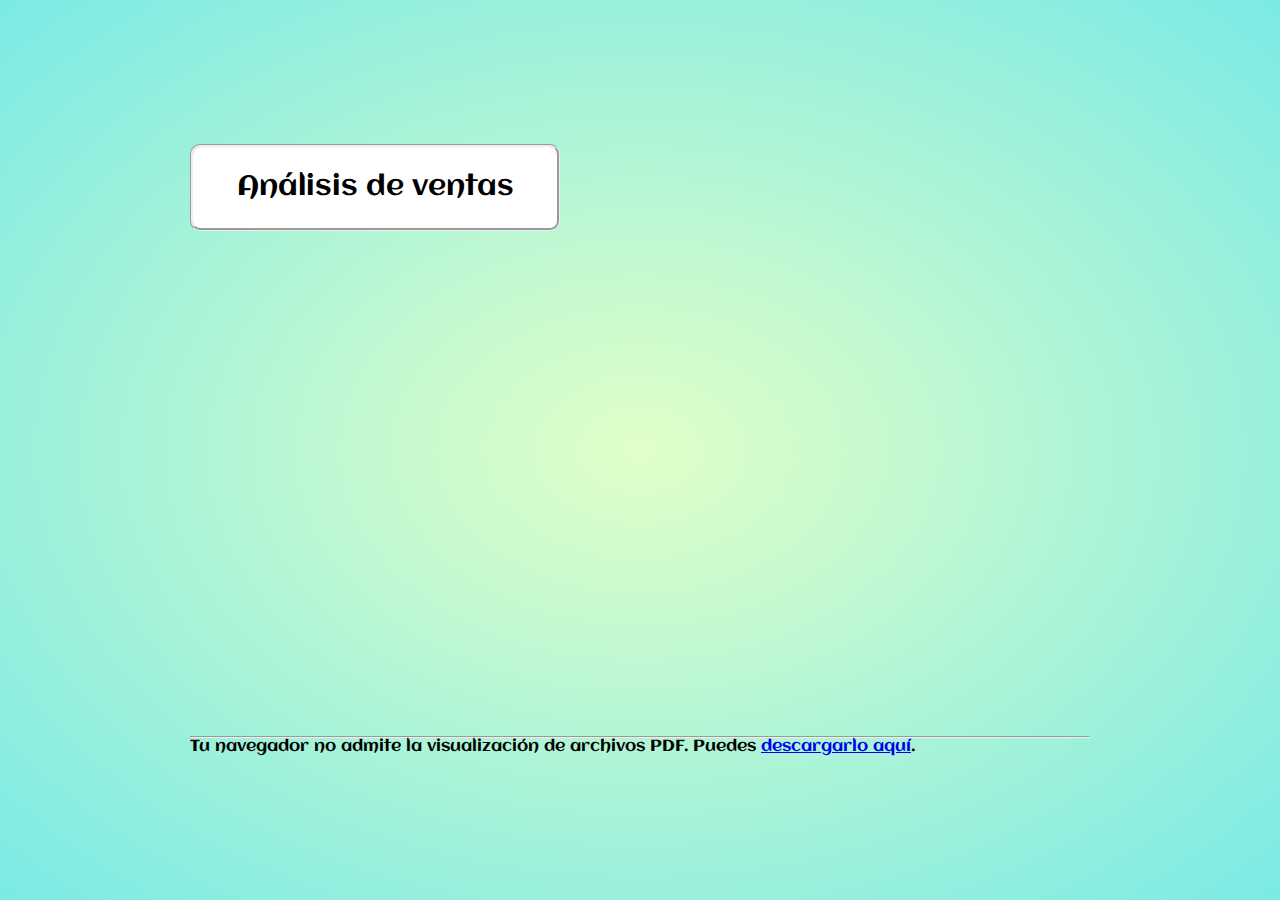
==== POWER-BI/POWERBI.html @ 66d0f1f7 "Add files via upload" ====
<!DOCTYPE html>
<html lang="en">
<head>
    <meta charset="UTF-8">
    <meta http-equiv="X-UA-Compatible" content="IE=edge">
    <meta name="viewport" content="width=device-width, initial-scale=1.0">
    <title>análisis de datos de Microsoft orientado a proporcionar visualizaciones interactivas</title>
    <link rel="stylesheet" href="POWERBI.css">
    <link rel="preconnect" href="https://fonts.googleapis.com">
<link rel="preconnect" href="https://fonts.gstatic.com" crossorigin>
<link href="https://fonts.googleapis.com/css2?family=Abril+Fatface&family=Aclonica&display=swap" rel="stylesheet">
</head>
<body>
    <section>
        <div class="envoltura">
            <header>Análisis de ventas</header>
        </div>
        <script src="script.js"></script>
            <div>
        
        <video width="900" height="500" autoplay muted  >
            <source src="videos/PORYECTO1POWERBI.mp4" type="video/mp4">
            Tu navegador no admite la reproducción de videos.
        </video>
        </div>
        <section>
    </section>
        <hr>
        <object data="PDF_/PROYECTO1.pdf" type="application/pdf" width="900" height="500">
            <p>Tu navegador no admite la visualización de archivos PDF. Puedes <a href="ruta_del_archivo.pdf">descargarlo aquí</a>.</p>
          </object>
          
    </section>
    

</body>

</html>
---- POWER-BI/POWERBI.css ----
*{
    margin:0;
    padding: 0;
    box-sizing: border-box;
    font-family: 'Aclonica', sans-serif;

}


body {
    display: flex;
    align-items: center;
    justify-content: center;
    min-height: 100vh;
    background: radial-gradient(rgb(225, 255, 200),#7beae5);
}

.envoltura {
    width: 370px;
    background: rgb(255, 255, 255) 30px;
    padding: 25px 30px;
    border-radius: 10px;
    border-style: groove;
  
}

.envoltura header {
    text-align: center;
    font-size: 28px;
    font-weight: 500;
}

.envoltura form {
    margin: 35px 0 20px;
}

form .row {
    display: flex;
    margin-bottom: 20px;
    flex-direction: column;
}

form .row label {
    font-size: 20   px;
    margin-bottom: 18px;
}

form :where(textarea, select,button) {
    outline: none;
    width:100%;
    border:none;
    border-radius: 5px;
}
form .row textarea {
    resize: none;
    height: 110px;
    font-size: 15px;
    padding: 8px 10px;
    border:1px solid  #999;
}
form .row .outer {
    height: 47px;
    display: flex;
    padding: 0 10px;
    align-items: center;
    border-radius: 5px;
    border:1px solid  #999;

}
 form .row select{
    font-size: 14px;
 }

 form button {
    height: 52px;
    margin-top: 10px;
    background:#65c494 ;
    font-size: 19px;
    cursor: pointer;
    color:#ffffff;
    
 }

 .boton28 {
    transition: background 0.4s;
 }

 .boton28:hover{
    background: rgb(245, 88, 103);

 }
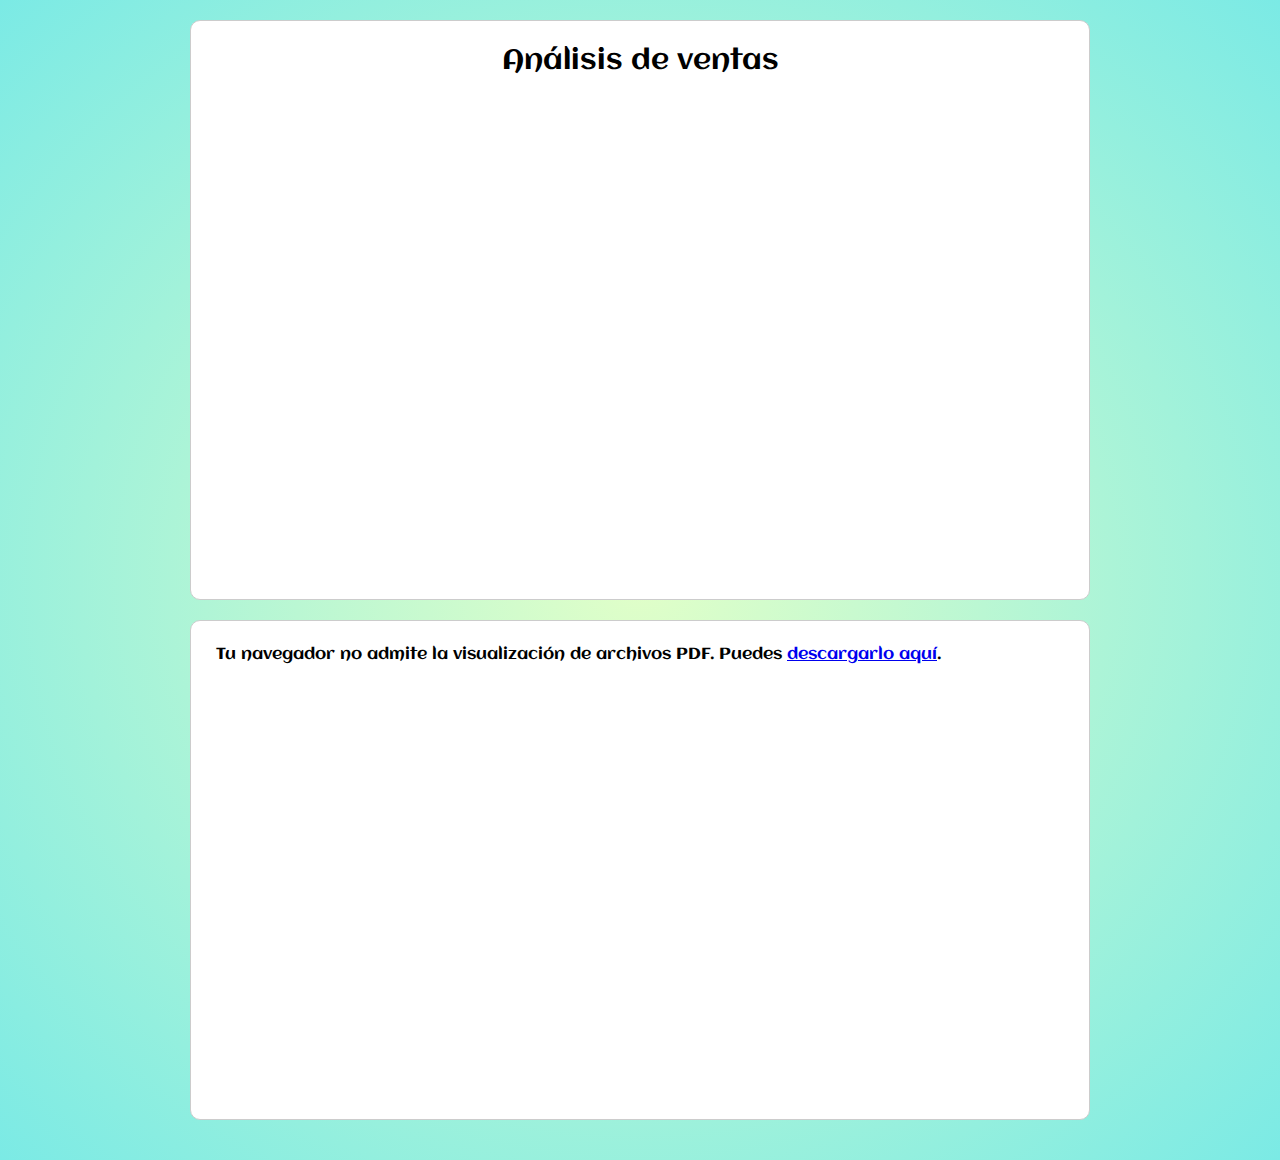
==== commit 16ab1ba3: "Update POWERBI.html" ====
--- a/POWER-BI/POWERBI.html
+++ b/POWER-BI/POWERBI.html
@@ -2,37 +2,98 @@
 <html lang="en">
 <head>
     <meta charset="UTF-8">
-    <meta http-equiv="X-UA-Compatible" content="IE=edge">
     <meta name="viewport" content="width=device-width, initial-scale=1.0">
-    <title>análisis de datos de Microsoft orientado a proporcionar visualizaciones interactivas</title>
-    <link rel="stylesheet" href="POWERBI.css">
+    <title>Análisis de datos de Microsoft orientado a proporcionar visualizaciones interactivas</title>
     <link rel="preconnect" href="https://fonts.googleapis.com">
-<link rel="preconnect" href="https://fonts.gstatic.com" crossorigin>
-<link href="https://fonts.googleapis.com/css2?family=Abril+Fatface&family=Aclonica&display=swap" rel="stylesheet">
+    <link rel="preconnect" href="https://fonts.gstatic.com" crossorigin>
+    <link href="https://fonts.googleapis.com/css2?family=Abril+Fatface&family=Aclonica&display=swap" rel="stylesheet">
+    <style>
+        * {
+            margin: 0;
+            padding: 0;
+            box-sizing: border-box;
+            font-family: 'Aclonica', sans-serif;
+        }
+
+        body {
+            display: flex;
+            flex-direction: column;
+            align-items: center;
+            justify-content: center;
+            min-height: 100vh;
+            background: radial-gradient(rgb(225, 255, 200), #7beae5);
+            padding: 20px;
+        }
+
+        .wrapper {
+            width: 100%;
+            max-width: 900px;
+            background: rgb(255, 255, 255);
+            padding: 25px;
+            border-radius: 10px;
+            border: 1px solid #ccc;
+            margin-bottom: 20px;
+        }
+
+        header {
+            text-align: center;
+            font-size: 28px;
+            font-weight: 500;
+            margin-bottom: 20px;
+        }
+
+        .video-container {
+            position: relative;
+            width: 100%;
+            padding-bottom: 56.25%; /* 16:9 Aspect Ratio */
+        }
+
+        .video-container video {
+            position: absolute;
+            top: 0;
+            left: 0;
+            width: 100%;
+            height: 100%;
+        }
+
+        .pdf-container {
+            width: 100%;
+            height: 500px;
+            max-width: 900px;
+        }
+
+        @media (max-width: 768px) {
+            .wrapper {
+                padding: 15px;
+            }
+
+            header {
+                font-size: 24px;
+            }
+
+            .pdf-container {
+                height: 400px;
+            }
+        }
+    </style>
 </head>
 <body>
-    <section>
-        <div class="envoltura">
-            <header>Análisis de ventas</header>
+    <div class="wrapper">
+        <header>Análisis de ventas</header>
+        <div class="video-container">
+            <video autoplay muted>
+                <source src="videos/PORYECTO1POWERBI.mp4" type="video/mp4">
+                Tu navegador no admite la reproducción de videos.
+            </video>
         </div>
-        <script src="script.js"></script>
-            <div>
-        
-        <video width="900" height="500" autoplay muted  >
-            <source src="videos/PORYECTO1POWERBI.mp4" type="video/mp4">
-            Tu navegador no admite la reproducción de videos.
-        </video>
-        </div>
-        <section>
-    </section>
-        <hr>
-        <object data="PDF_/PROYECTO1.pdf" type="application/pdf" width="900" height="500">
-            <p>Tu navegador no admite la visualización de archivos PDF. Puedes <a href="ruta_del_archivo.pdf">descargarlo aquí</a>.</p>
-          </object>
-          
-    </section>
+    </div>
     
+    <div class="wrapper pdf-container">
+        <object data="PDF_/PROYECTO1.pdf" type="application/pdf" width="100%" height="100%">
+            <p>Tu navegador no admite la visualización de archivos PDF. Puedes <a href="PDF_/PROYECTO1.pdf">descargarlo aquí</a>.</p>
+        </object>
+    </div>
 
+    <script src="script.js"></script>
 </body>
-
 </html>
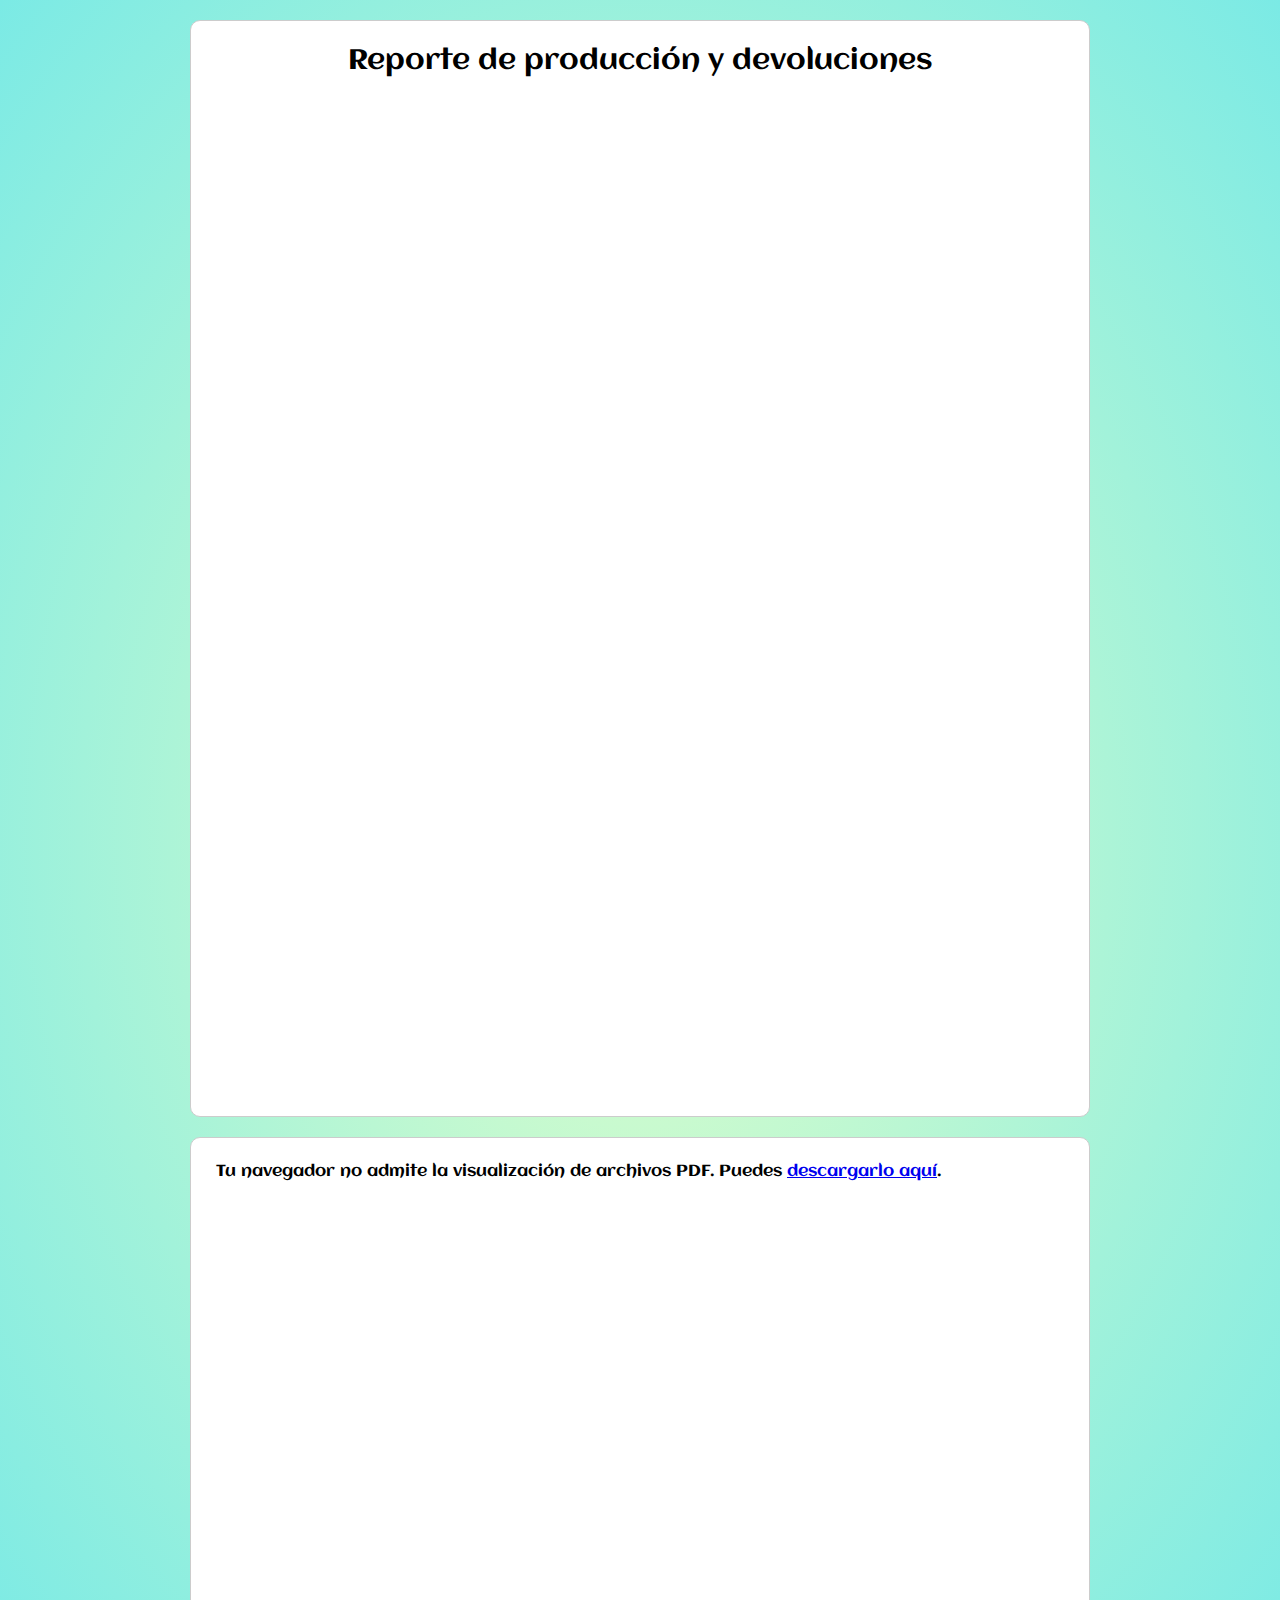
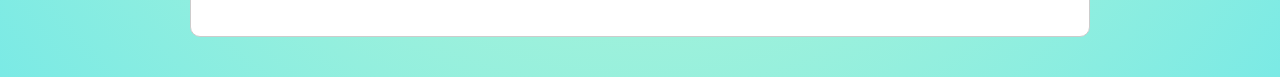
==== commit 39fae683: "Update POWERBI.html" ====
--- a/POWER-BI/POWERBI.html
+++ b/POWER-BI/POWERBI.html
@@ -14,7 +14,6 @@
             box-sizing: border-box;
             font-family: 'Aclonica', sans-serif;
         }
-
         body {
             display: flex;
             flex-direction: column;
@@ -24,7 +23,6 @@
             background: radial-gradient(rgb(225, 255, 200), #7beae5);
             padding: 20px;
         }
-
         .wrapper {
             width: 100%;
             max-width: 900px;
@@ -34,20 +32,18 @@
             border: 1px solid #ccc;
             margin-bottom: 20px;
         }
-
         header {
             text-align: center;
             font-size: 28px;
             font-weight: 500;
             margin-bottom: 20px;
         }
-
         .video-container {
             position: relative;
             width: 100%;
             padding-bottom: 56.25%; /* 16:9 Aspect Ratio */
+            margin-bottom: 20px; /* Espacio entre videos */
         }
-
         .video-container video {
             position: absolute;
             top: 0;
@@ -55,22 +51,18 @@
             width: 100%;
             height: 100%;
         }
-
         .pdf-container {
             width: 100%;
             height: 500px;
             max-width: 900px;
         }
-
         @media (max-width: 768px) {
             .wrapper {
                 padding: 15px;
             }
-
             header {
                 font-size: 24px;
             }
-
             .pdf-container {
                 height: 400px;
             }
@@ -79,10 +71,18 @@
 </head>
 <body>
     <div class="wrapper">
-        <header>Análisis de ventas</header>
+        <header>Reporte de producción y devoluciones</header>
         <div class="video-container">
             <video autoplay muted>
                 <source src="videos/PORYECTO1POWERBI.mp4" type="video/mp4">
+                Tu navegador no admite la reproducción de videos.
+            </video>
+        </div>
+        
+        <!-- Nuevo video -->
+        <div class="video-container">
+            <video autoplay muted>
+                <source src="videos/powerbi.mp4" type="video/mp4">
                 Tu navegador no admite la reproducción de videos.
             </video>
         </div>
@@ -93,7 +93,6 @@
             <p>Tu navegador no admite la visualización de archivos PDF. Puedes <a href="PDF_/PROYECTO1.pdf">descargarlo aquí</a>.</p>
         </object>
     </div>
-
     <script src="script.js"></script>
 </body>
 </html>
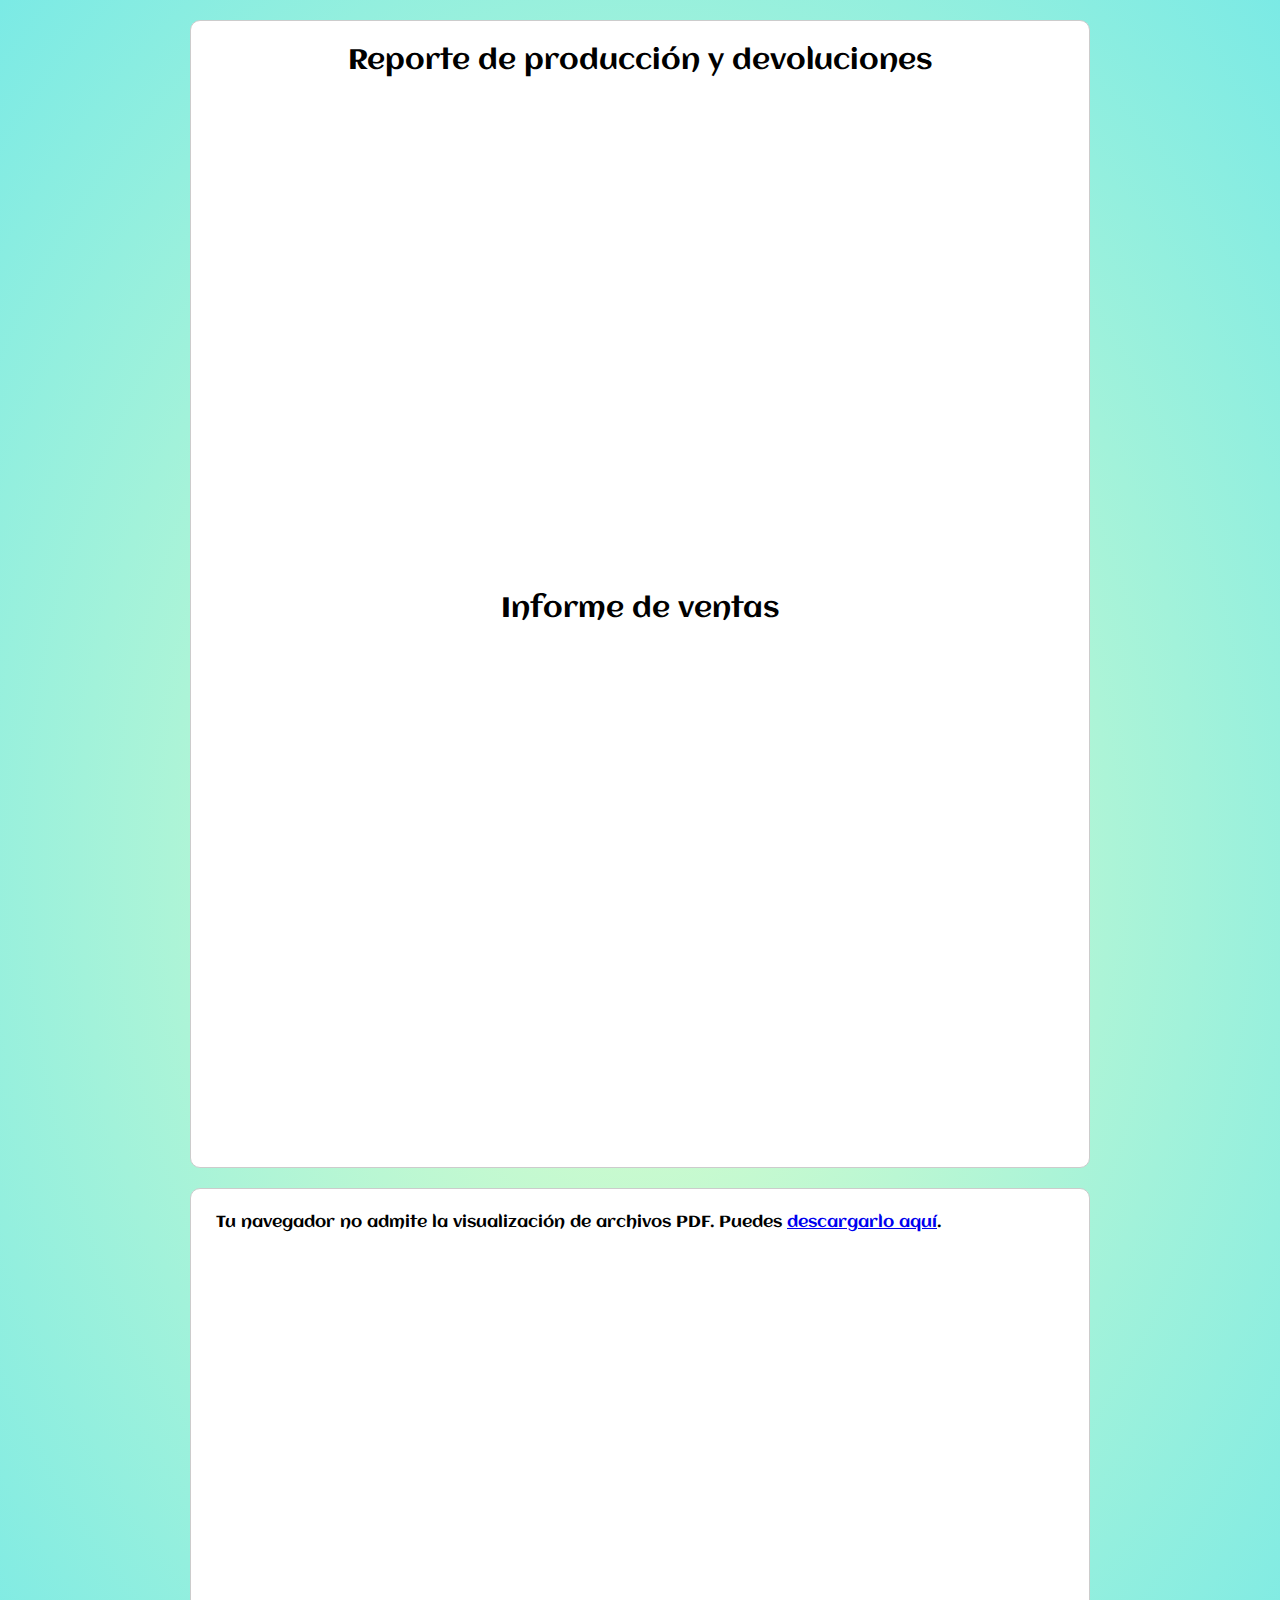
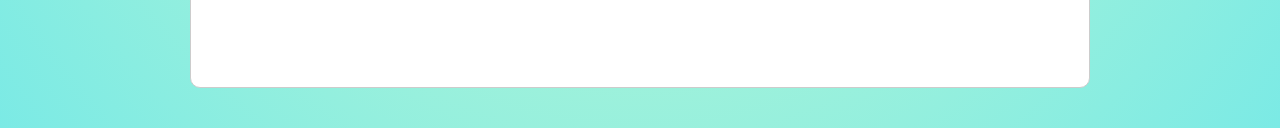
==== commit 7087d07c: "Update POWERBI.html" ====
--- a/POWER-BI/POWERBI.html
+++ b/POWER-BI/POWERBI.html
@@ -72,17 +72,18 @@
 <body>
     <div class="wrapper">
         <header>Reporte de producción y devoluciones</header>
+        <!-- Nuevo video ahora primero -->
+        <div class="video-container">
+            <video autoplay muted>
+                <source src="videos/powerbi.mp4" type="video/mp4">
+                Tu navegador no admite la reproducción de videos.
+            </video>
+        </div>
+         <header>Informe de ventas</header>
+        <!-- Video original ahora segundo -->
         <div class="video-container">
             <video autoplay muted>
                 <source src="videos/PORYECTO1POWERBI.mp4" type="video/mp4">
-                Tu navegador no admite la reproducción de videos.
-            </video>
-        </div>
-        
-        <!-- Nuevo video -->
-        <div class="video-container">
-            <video autoplay muted>
-                <source src="videos/powerbi.mp4" type="video/mp4">
                 Tu navegador no admite la reproducción de videos.
             </video>
         </div>
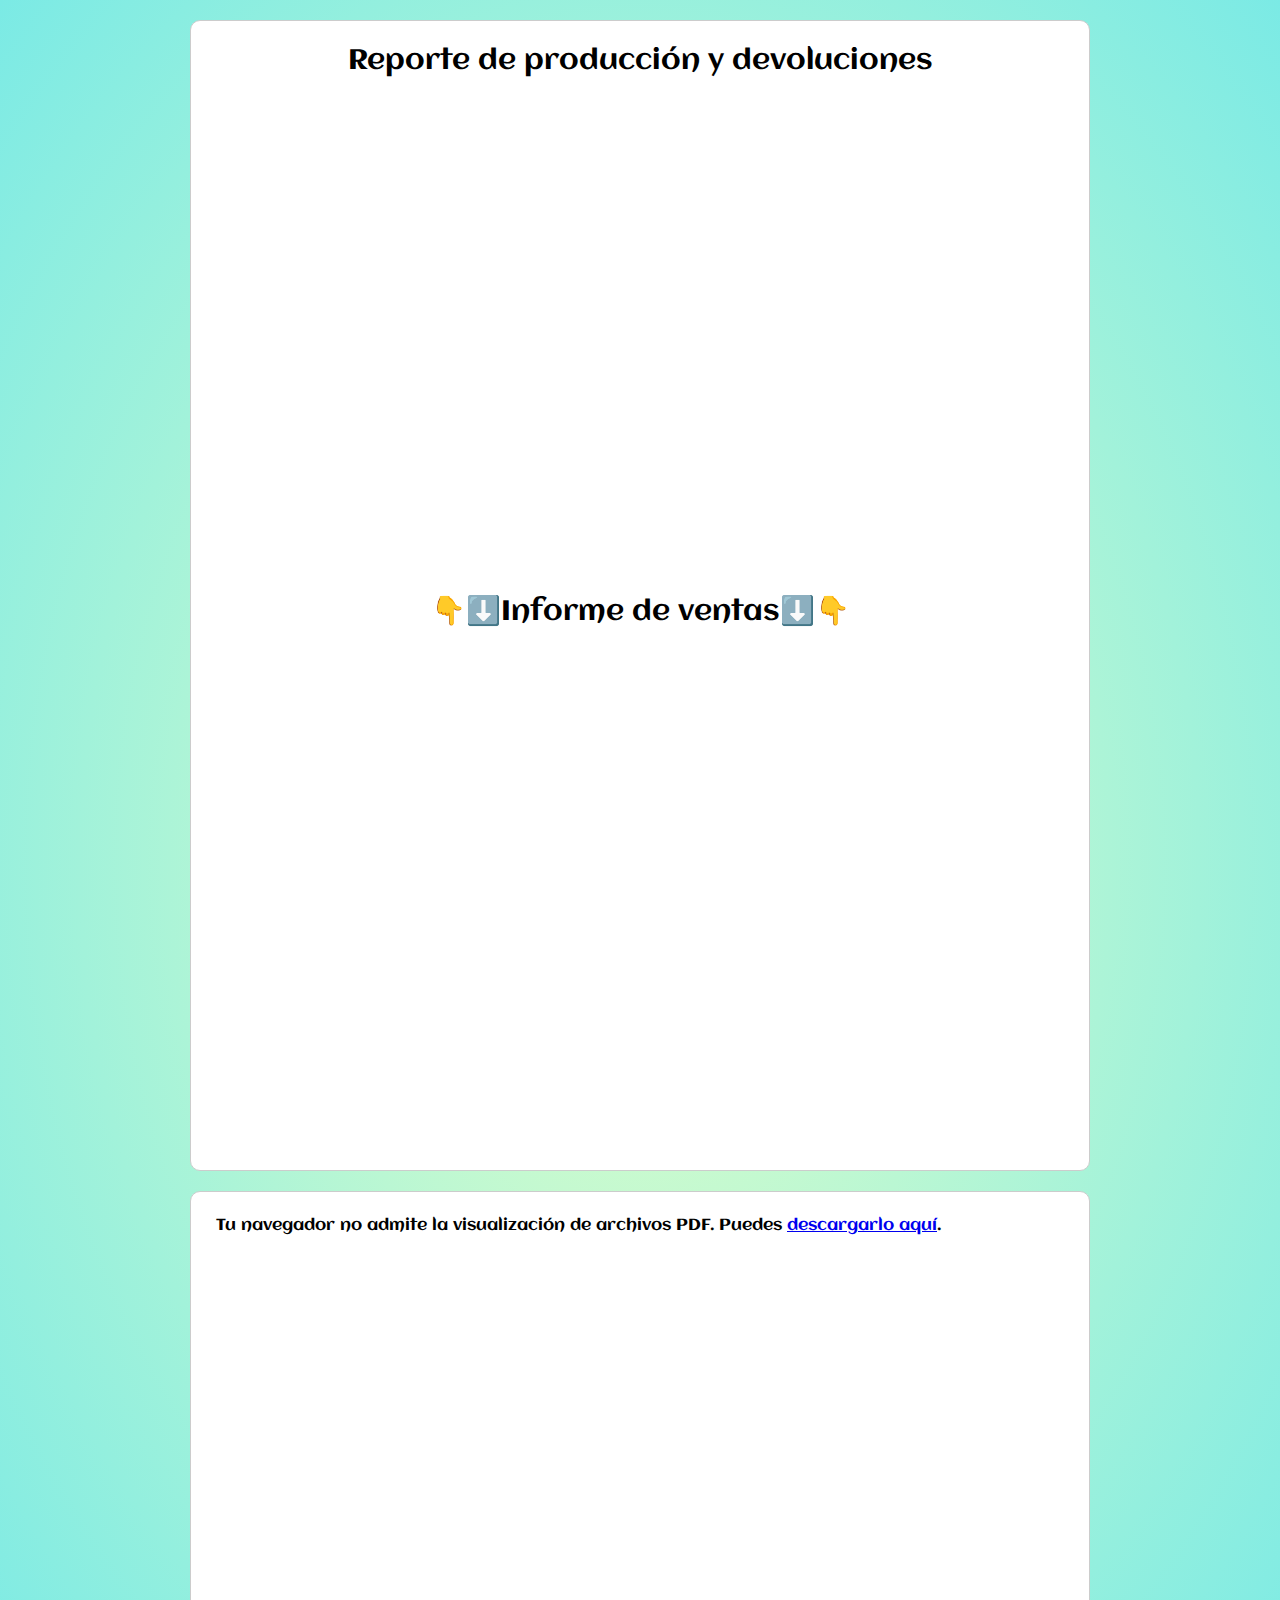
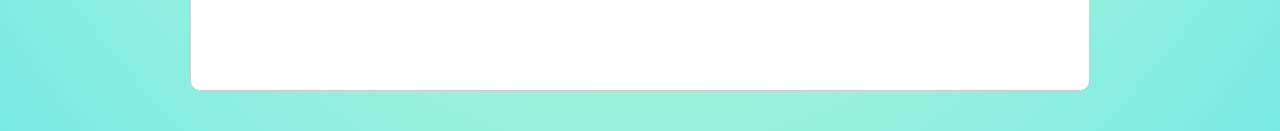
==== commit ca931103: "Update POWERBI.html" ====
--- a/POWER-BI/POWERBI.html
+++ b/POWER-BI/POWERBI.html
@@ -79,7 +79,7 @@
                 Tu navegador no admite la reproducción de videos.
             </video>
         </div>
-         <header>Informe de ventas</header>
+         <header>👇⬇️Informe de ventas⬇️👇</header>
         <!-- Video original ahora segundo -->
         <div class="video-container">
             <video autoplay muted>
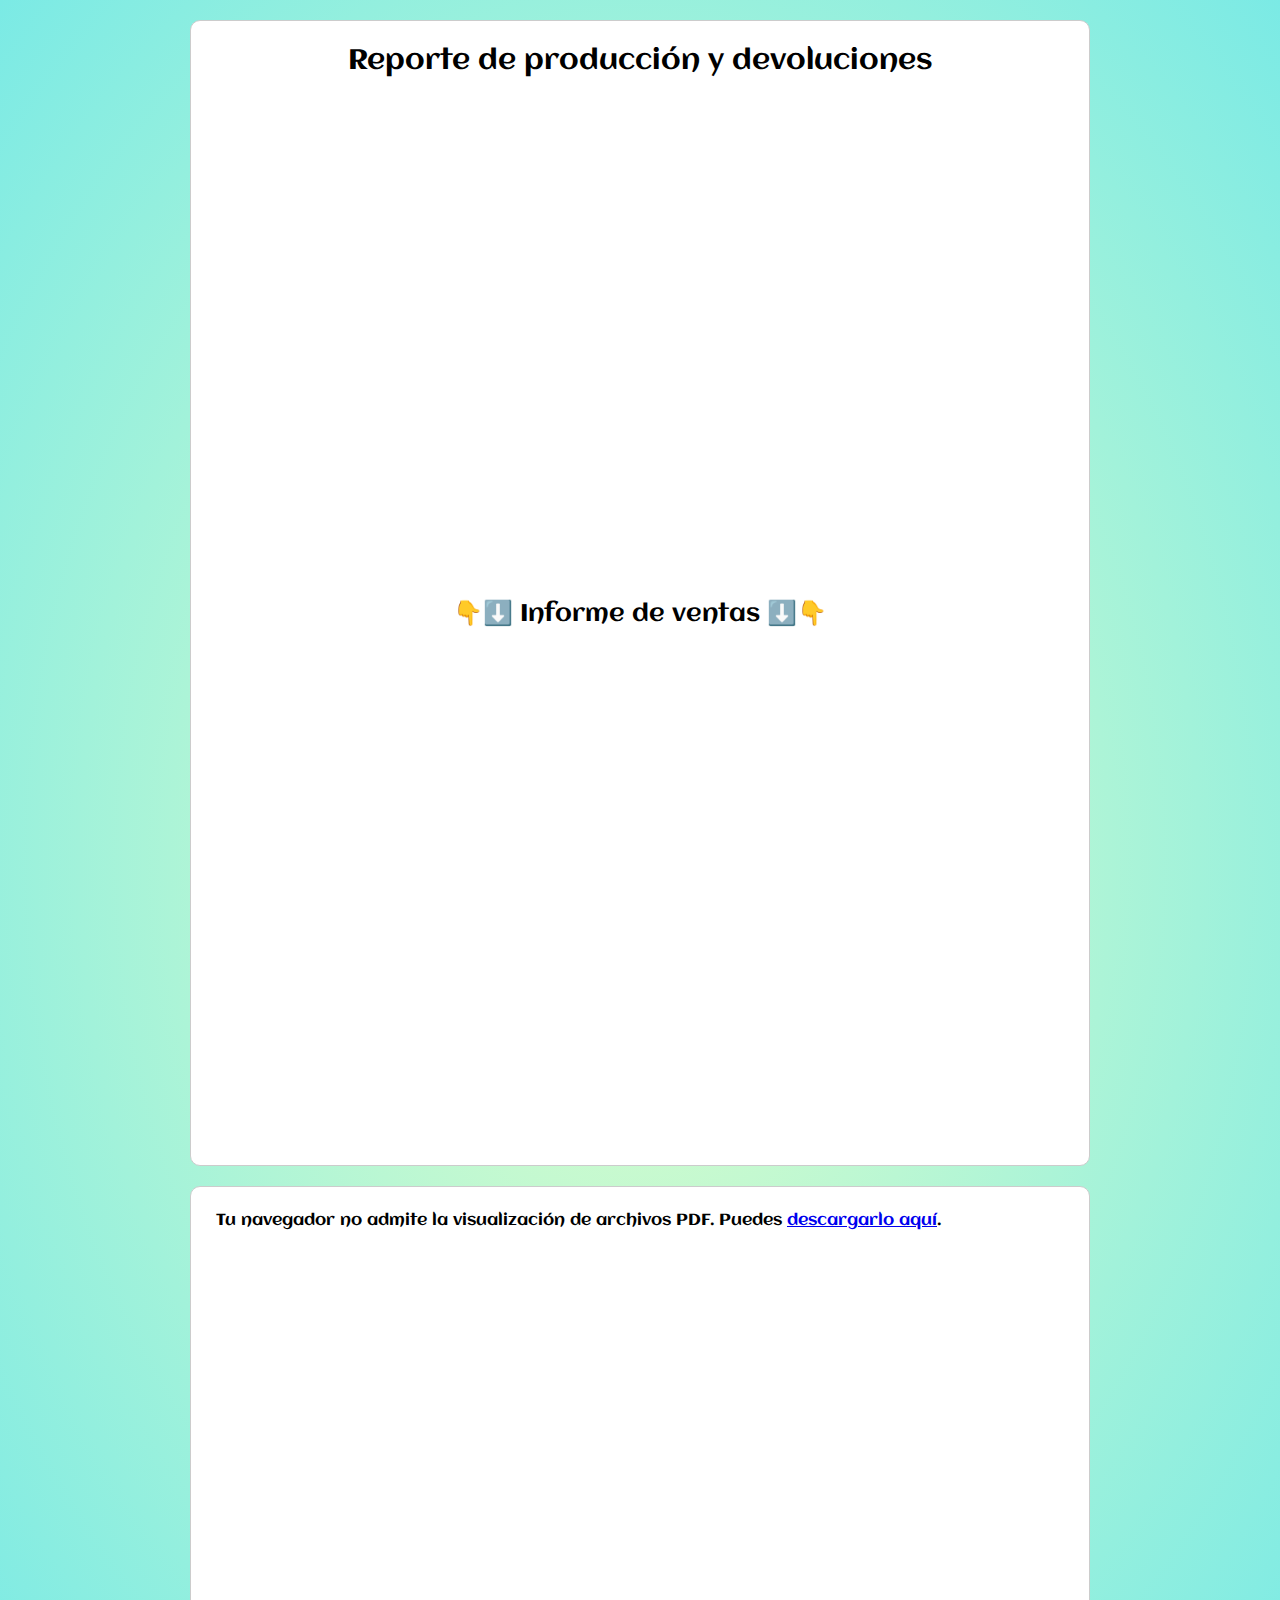
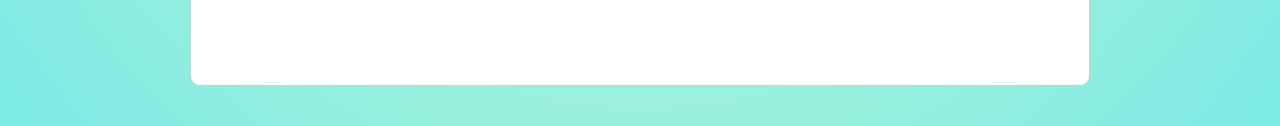
==== commit efacddca: "Update POWERBI.html" ====
--- a/POWER-BI/POWERBI.html
+++ b/POWER-BI/POWERBI.html
@@ -38,6 +38,13 @@
             font-weight: 500;
             margin-bottom: 20px;
         }
+        .video-title {
+            text-align: center;
+            font-size: 24px;
+            font-weight: 500;
+            margin-bottom: 15px;
+            margin-top: 25px;
+        }
         .video-container {
             position: relative;
             width: 100%;
@@ -60,8 +67,8 @@
             .wrapper {
                 padding: 15px;
             }
-            header {
-                font-size: 24px;
+            header, .video-title {
+                font-size: 22px;
             }
             .pdf-container {
                 height: 400px;
@@ -72,17 +79,17 @@
 <body>
     <div class="wrapper">
         <header>Reporte de producción y devoluciones</header>
-        <!-- Nuevo video ahora primero -->
+        <!-- Primer video -->
         <div class="video-container">
-            <video autoplay muted>
+            <video autoplay muted loop>
                 <source src="videos/powerbi.mp4" type="video/mp4">
                 Tu navegador no admite la reproducción de videos.
             </video>
         </div>
-         <header>👇⬇️Informe de ventas⬇️👇</header>
-        <!-- Video original ahora segundo -->
+        <h2 class="video-title">👇⬇️ Informe de ventas ⬇️👇</h2>
+        <!-- Segundo video -->
         <div class="video-container">
-            <video autoplay muted>
+            <video autoplay muted loop>
                 <source src="videos/PORYECTO1POWERBI.mp4" type="video/mp4">
                 Tu navegador no admite la reproducción de videos.
             </video>
